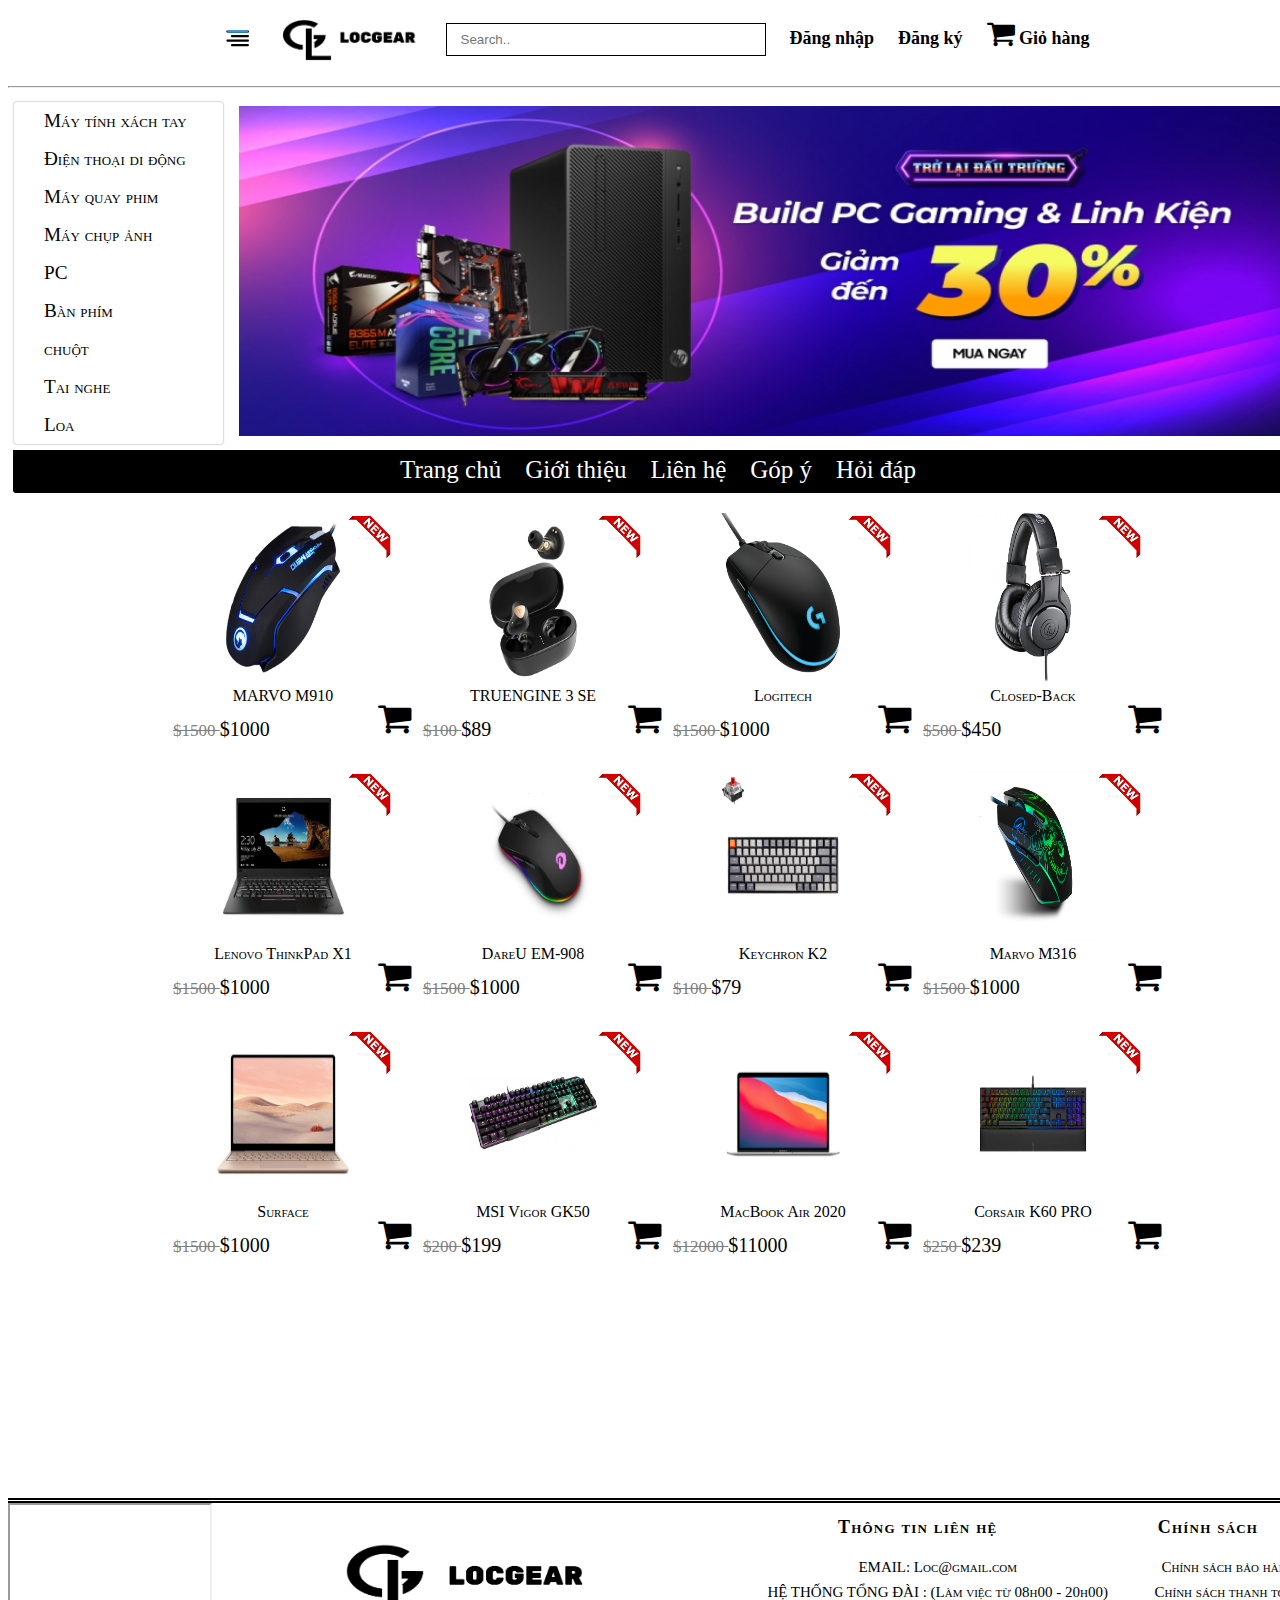
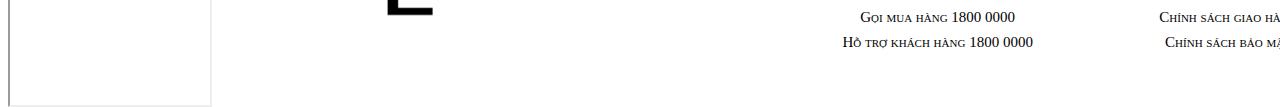
==== index.html @ 684f3ded "assignments" ====
<!DOCTYPE html>
<html lang="en">
<head>
    <meta charset="UTF-8">
    <meta http-equiv="X-UA-Compatible" content="IE=edge">
    <meta name="viewport" content="width=device-width, initial-scale=1.0">
    <title>Document</title>
    <link rel="stylesheet" href="https://cdnjs.cloudflare.com/ajax/libs/font-awesome/4.7.0/css/font-awesome.min.css">
    <link rel="stylesheet" href="style.css">
</head>
<body>
    <div id="fb-root"></div>
<script async defer crossorigin="anonymous" src="https://connect.facebook.net/vi_VN/sdk.js#xfbml=1&version=v13.0" nonce="Qnpah011"></script>
    
    <div class="container">
        <header>
            <div class="up">
                <ul>
                    <li>
                        <a href="">
                            <img src="img/2.png" alt="">
                        </a>
                    </li>
                    <li>
                        <a href="">
                            <img src="img/Screenshot_1.png" alt="" width="140px">
                        </a>
                    </li>
                    <li>
                        <form>
                            <input type="text" name="search" placeholder="Search..">
                        </form>
                    </li>
                    <li>
                        <a href="trangphu/dangnhap.html" target="page">
                            Đăng nhập
                        </a>
                    </li>
                    <li>
                        <a href="trangphu/dangky.html" target="page">
                            Đăng ký
                        </a>
                    </li>
                    <li>
                        <a href="">
                            <i class="fa fa-shopping-cart" style="font-size:30px"></i>
                            Giỏ hàng
                        </a>
                    </li>
                </ul>
            </div>

        </header>
        <hr>
        <article>
            <ul class="vmenu">
                <li><a href="">Máy tính xách tay</a></li>
                <li><a href="">Điện thoại di động</a></li>
                <li><a href="">Máy quay phim</a></li>
                <li><a href="">Máy chụp ảnh</a></li>
                <li><a href="">PC</a></li>
                <li><a href="">Bàn phím</a></li>
                <li><a href="">chuột</a></li>
                <li><a href="">Tai nghe</a></li>
                <li><a href="">Loa</a></li>
            </ul>
            
        </article>
        <aside>
            <div>
                <img  src="img/7.jpg" alt="" >
            </div>
            
        </aside>
        <nav style="height: 48px;" class="menu">
            <ul>
                <li><a href="trangphu/trangchu.html" target="page">Trang chủ</a></li>
                <li><a href="trangphu/gioithieu.html" target="page">Giới thiệu</a></li>
                <li>
                    <a href="#">Liên hệ</a>
                    <ul>
                        <li><a href="#">Mobile</a></li>
                        <li><a href="#">Email</a></li>
                    </ul>
                </li>
                <li><a href="trangphu/gopy.html" target="page">Góp ý</a></li>
                <li><a href="#">Hỏi đáp</a></li>
            </ul>
            <iframe src="trangphu/trangchu.html" name="page" scrolling="auto" frameborder="0"></iframe>
            <hr>
                    
        </nav>
        
        <div class="fb-comments" data-href="https://developers.facebook.com/docs/plugins/comments#configurator" data-width="" data-numposts="5"></div>
        
        <footer>

            <div>
                <iframe style="float: left ;" src="https://www.google.com/maps/d/u/0/embed?mid=14VIqKOGDNiFDwCFlJPHysngNF9q9MfSZ&ehbc=2E312F" width="200" height="200"></iframe>
            </div>
            <img style="margin: 40px;" src="img/Screenshot_1.png" alt="" >
            <div class="part">
                <div class="tittle">Chính sách</div>
                <ul class="colum-list">
                <li>Chính sách bảo hành</li>
                <li>Chính sách thanh toán</li>
                <li>Chính sách giao hàng</li>
                <li>Chính sách bảo mật</li>
                </ul>
            </div>
            <div class="part">
                <div class="tittle">Thông tin liên hệ</div>
                <ul class="colum-list">
                <li>EMAIL: Loc@gmail.com</li>
                <li>HỆ THỐNG TỔNG ĐÀI : (Làm việc từ 08h00 - 20h00)</li>
                <li>Gọi mua hàng	1800 0000</li>
                <li>Hỗ trợ khách hàng	1800 0000</li>
                </ul>
                
            </div>
            <iframe src="https://www.facebook.com/plugins/like.php?href=https%3A%2F%2Fdevelopers.facebook.com%2Fdocs%2Fplugins%2F&width=450&layout=standard&action=like&size=small&share=true&height=35&appId" width="450" height="35" style="border:none;overflow:hidden" scrolling="no" frameborder="0" allowfullscreen="true" allow="autoplay; clipboard-write; encrypted-media; picture-in-picture; web-share"></iframe>
            
        </footer>

    </div>
    <div>
        <script src="https://uhchat.net/code.php?f=e0bb33"></script>
    </div>
    
</body>
</html>
---- style.css ----
.up{
    width: 75%;
    height: 70px;
    margin: 0 auto;
}
.up ul{
    list-style: none;
    margin-top: 0px;
} 
.up ul li{
    display: inline-block;
    padding: 10px;
}
.up ul li a{
    text-decoration: none;
    font-size: 18px;
    font-weight: bold;
    color: black;
}
.up ul li a img{
    vertical-align: middle;
}
input[type="text"] {
    width: 320px;
    box-sizing: border-box;
    border: 1px solid black;
    outline:none;
    padding: 8px 14px;
}




.container{
    position: absolute;
    margin: auto;
}

.container>nav{
    line-height: 40px;
    background-color: black; 
     

}
.container>nav>ul>li>a{
    text-decoration: none;
    font-size: 25px;
    color: white;
}

.menu>ul>li{
    display: inline-block;
    position: relative;
}
.menu>ul>li>a{
    display: block;
    font-size: larger;
    color: white;
    padding: 0 10px;
    line-height: 40px;
}
.menu>ul{
    padding: 0px;
    margin: 5px;
    list-style: none;
    border-radius: 3px;
    background-color:black;
    text-align: center;
}
.menu ul ul{
    position: absolute;
    display: none;
    padding: 0px;
    margin: 0px;
    list-style: none;
    border-radius: 3px;
    width: 200px;
    background-color: white;
    box-shadow: 0 0 1px gray;
}
.menu ul ul a{
    display: block;
}
.menu>ul>li:hover>ul{
    display: block;
    line-height:30px;
    color: black;
    text-decoration: none;
    font-variant: small-caps;
    font-size: larger;
    padding:10px;

}
.menu ul ul a:hover{
    background-color: black;
    color: white;
}


.container>article{
    width: 17%;
    background-color: white;
    float: left;
}


.vmenu{
    padding: 0px;
    margin: 6px;
    list-style: none;
    border-radius: 3px;
    box-shadow: 0 0 2px gray;
}
.vmenu a{
    display:block;

    color:black;
    font-variant:small-caps;
    font-size:larger;
    text-decoration:none;
    padding: 8px 5px 8px 30px;
}
.vmenu a:hover{
   
    background-color: black;
    color: white;
    font-weight: bold;

}



.container>aside{
    width: 83%;      
    background-color: white;
    float: left;
}
.container>aside>div>img{
    width: 1050px;
    height: 330px;
    padding: 10px;
}

iframe[name=page]{
    float: left;
    width: 1300px;
    min-height: 1000px;
   
}


.container>footer{
    height: 200px;
    border-top: 5px double black;
    line-height: 25px;
    background-color: white;
    text-align: center;
    font-variant: small-caps;
    clear: both;
}
.container>footer>img{
    width: 250px;
}
.part{
    float: right;
    box-sizing: border-box;
    min-width: 200px;
}
.part>.tittle{
    font-size: 18px;
    font-weight: bold;
    margin: 12px ;
    letter-spacing: 1.2px;
}
.part>.colum-list{
    font-size: 15px;

    box-sizing: border-box;
    list-style: none;

}
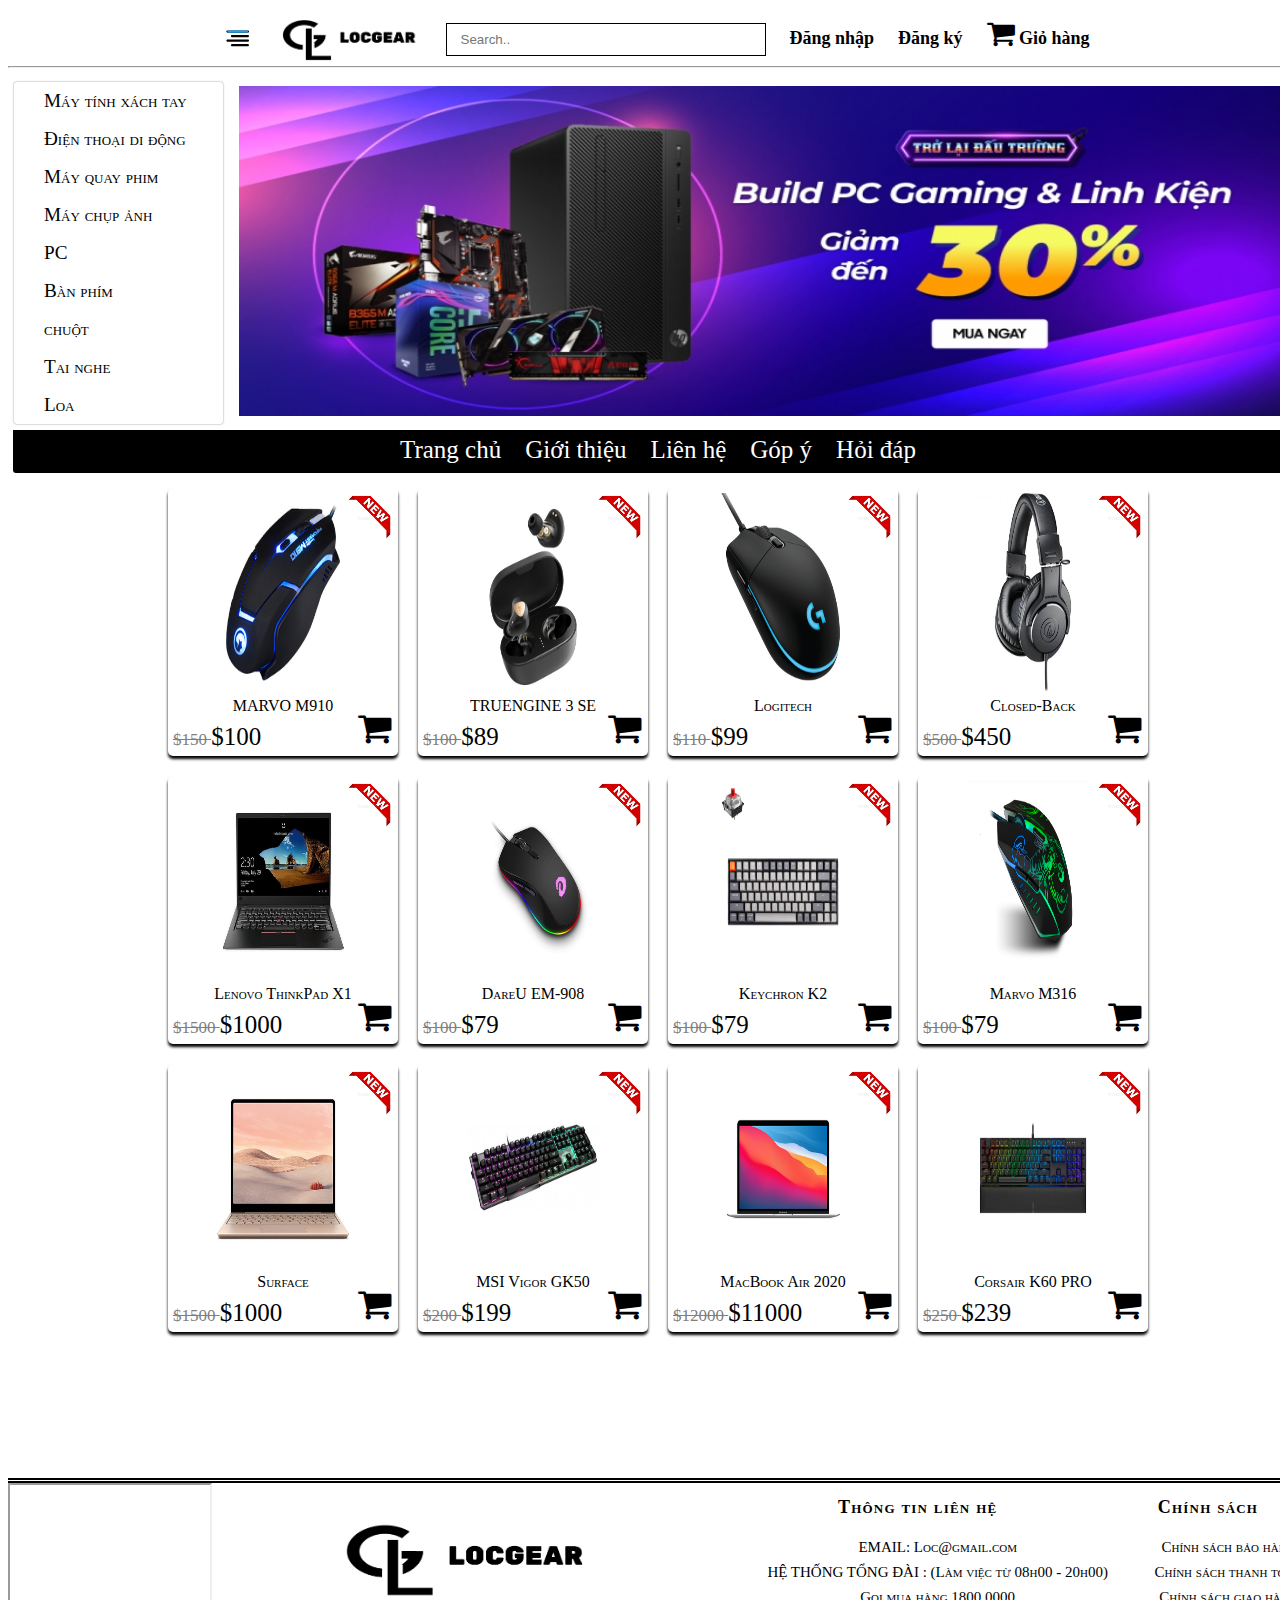
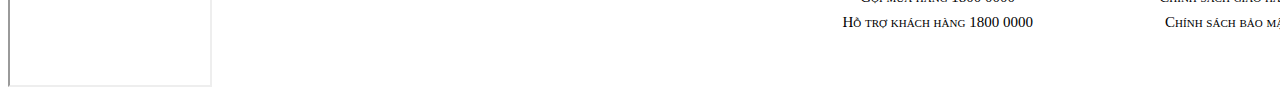
==== commit 1bcc007f: "n" ====
--- a/index.html
+++ b/index.html
@@ -42,7 +42,7 @@
                         </a>
                     </li>
                     <li>
-                        <a href="">
+                        <a href="giohang.html">
                             <i class="fa fa-shopping-cart" style="font-size:30px"></i>
                             Giỏ hàng
                         </a>
@@ -84,7 +84,7 @@
                     </ul>
                 </li>
                 <li><a href="trangphu/gopy.html" target="page">Góp ý</a></li>
-                <li><a href="#">Hỏi đáp</a></li>
+                <li><a href="trangphu/hoidap.html" target="page">Hỏi đáp</a></li>
             </ul>
             <iframe src="trangphu/trangchu.html" name="page" scrolling="auto" frameborder="0"></iframe>
             <hr>
@@ -98,7 +98,7 @@
             <div>
                 <iframe style="float: left ;" src="https://www.google.com/maps/d/u/0/embed?mid=14VIqKOGDNiFDwCFlJPHysngNF9q9MfSZ&ehbc=2E312F" width="200" height="200"></iframe>
             </div>
-            <img style="margin: 40px;" src="img/Screenshot_1.png" alt="" >
+            <img style="margin: 40px;" src="img/Screenshot_1.png" alt=""  >
             <div class="part">
                 <div class="tittle">Chính sách</div>
                 <ul class="colum-list">
--- a/style.css
+++ b/style.css
@@ -1,6 +1,6 @@
 .up{
     width: 75%;
-    height: 70px;
+    height: 50px;
     margin: 0 auto;
 }
 .up ul{
@@ -34,6 +34,9 @@
 .container{
     position: absolute;
     margin: auto;
+}
+.container>header{
+    height: 50px;
 }
 
 .container>nav{
